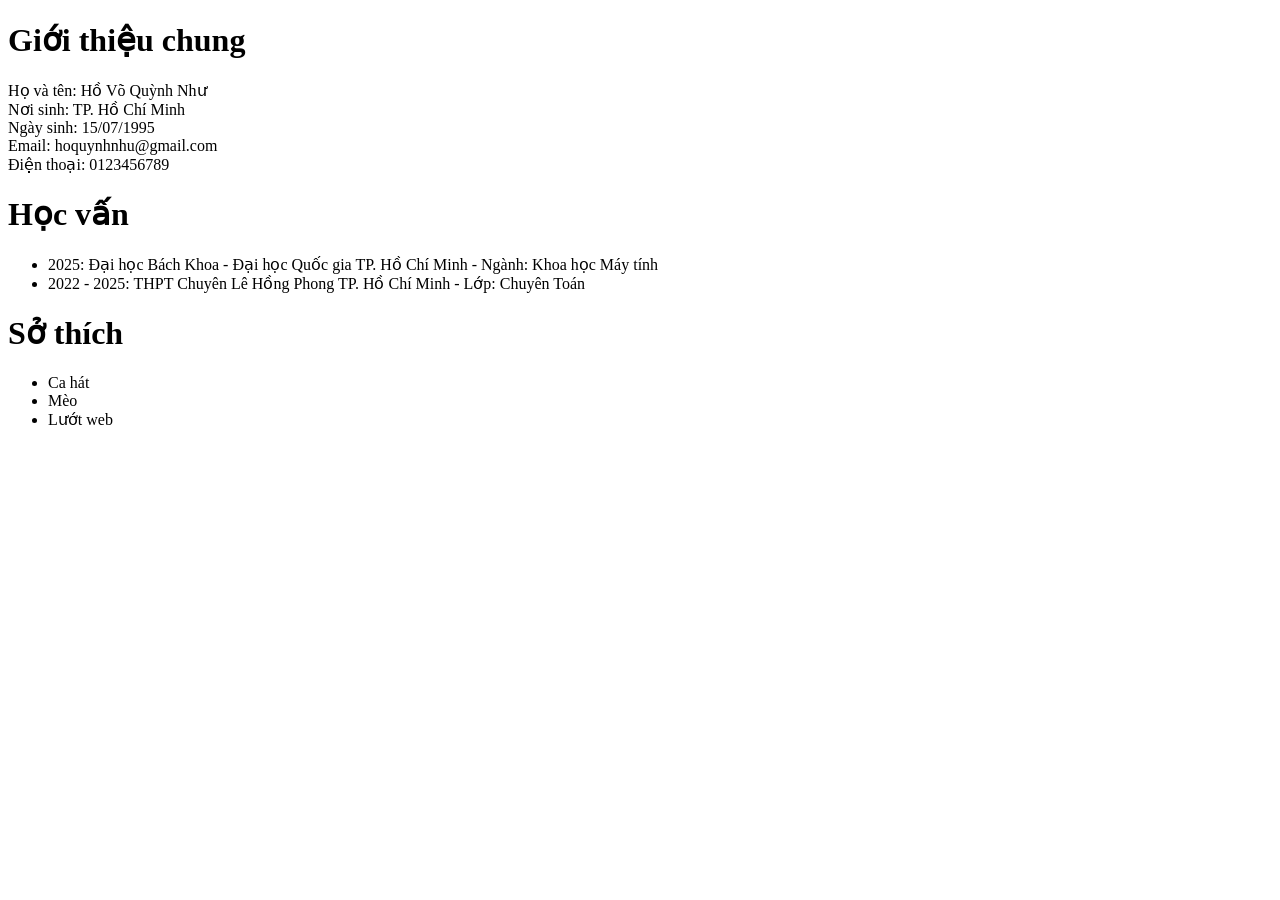
==== main/index.html @ c4599c88 "Update index.html to include personal introduction, education, and hobbies" ====
<!DOCTYPE html>
<html> 
<head>
    <meta charset="UTF-8">
    <meta http-equiv="X-UA-Compatible" content="IE=edge">
    <meta name="viewport" content="width=device-width, initial-scale=1.0">
    <title>Portfolio</title>
</head>
<body>
    <h1>Giới thiệu chung</h1>
    <p>Họ và tên: Hồ Võ Quỳnh Như <br>
    Nơi sinh: TP. Hồ Chí Minh <br>
    Ngày sinh: 15/07/1995 <br>
    Email: hoquynhnhu@gmail.com <br>
    Điện thoại: 0123456789 <br>
    </p>
    <h1>Học vấn</h1>
    <ul> 
        <li>2025: Đại học Bách Khoa - Đại học Quốc gia TP. Hồ Chí Minh - Ngành: Khoa học Máy tính</li>
        <li>2022 - 2025: THPT Chuyên Lê Hồng Phong TP. Hồ Chí Minh - Lớp: Chuyên Toán</li>
    </ul>
    <h1>Sở thích</h1>
    <ul>
        <li>Ca hát</li>
        <li>Mèo</li>
        <li>Lướt web</li>
    </ul>
    
</body>
</html>
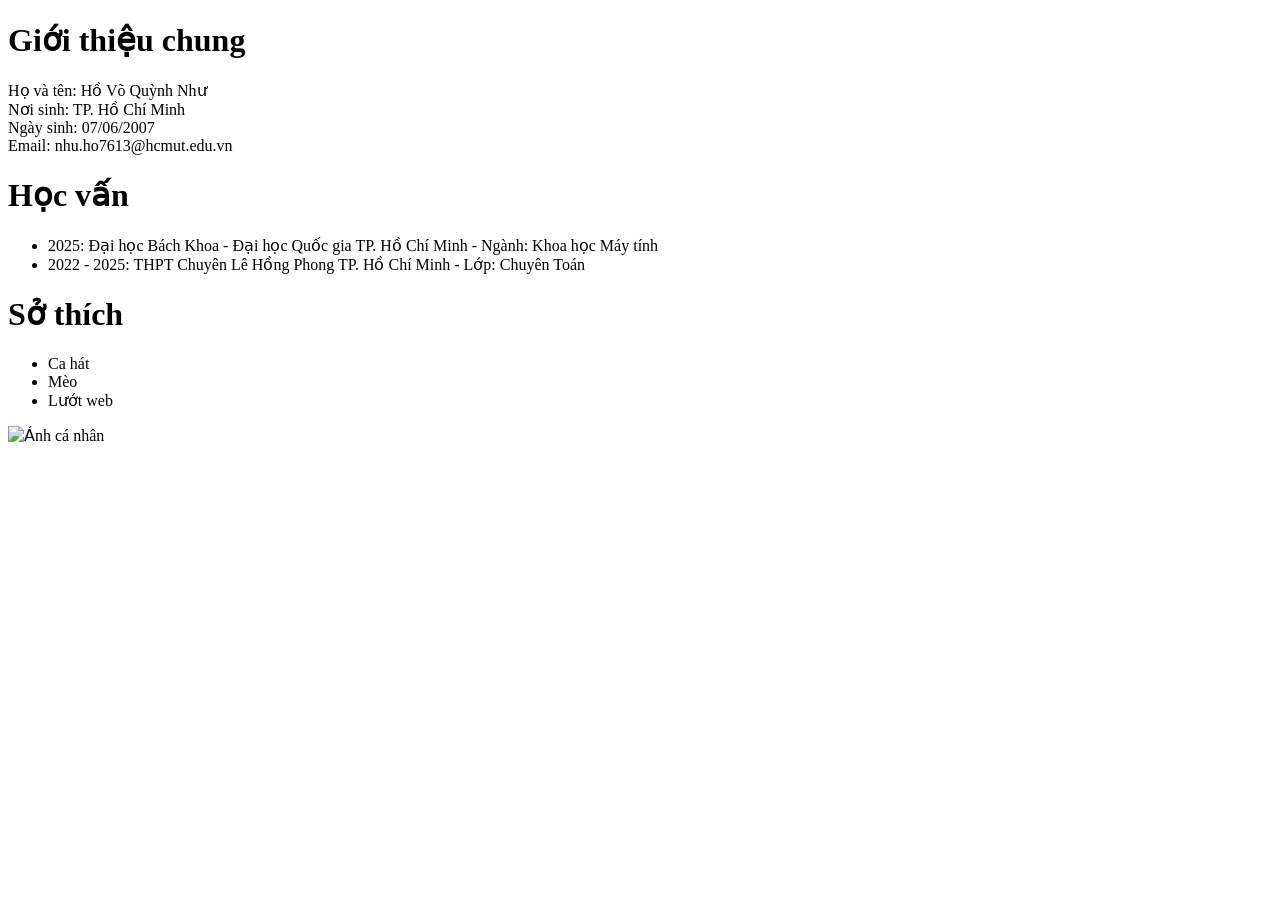
==== commit e776fc7b: "Update personal information in index.html" ====
--- a/main/index.html
+++ b/main/index.html
@@ -10,9 +10,8 @@
     <h1>Giới thiệu chung</h1>
     <p>Họ và tên: Hồ Võ Quỳnh Như <br>
     Nơi sinh: TP. Hồ Chí Minh <br>
-    Ngày sinh: 15/07/1995 <br>
-    Email: hoquynhnhu@gmail.com <br>
-    Điện thoại: 0123456789 <br>
+    Ngày sinh: 07/06/2007 <br>
+    Email: nhu.ho7613@hcmut.edu.vn <br>
     </p>
     <h1>Học vấn</h1>
     <ul> 
@@ -25,6 +24,6 @@
         <li>Mèo</li>
         <li>Lướt web</li>
     </ul>
-    
+    <img src="C:\Projects\Devcamp\nhu.ho7613\main\8753532b-85ca-4d61-8969-2597216ad712.jpg" alt="Ảnh cá nhân">
 </body>
 </html>
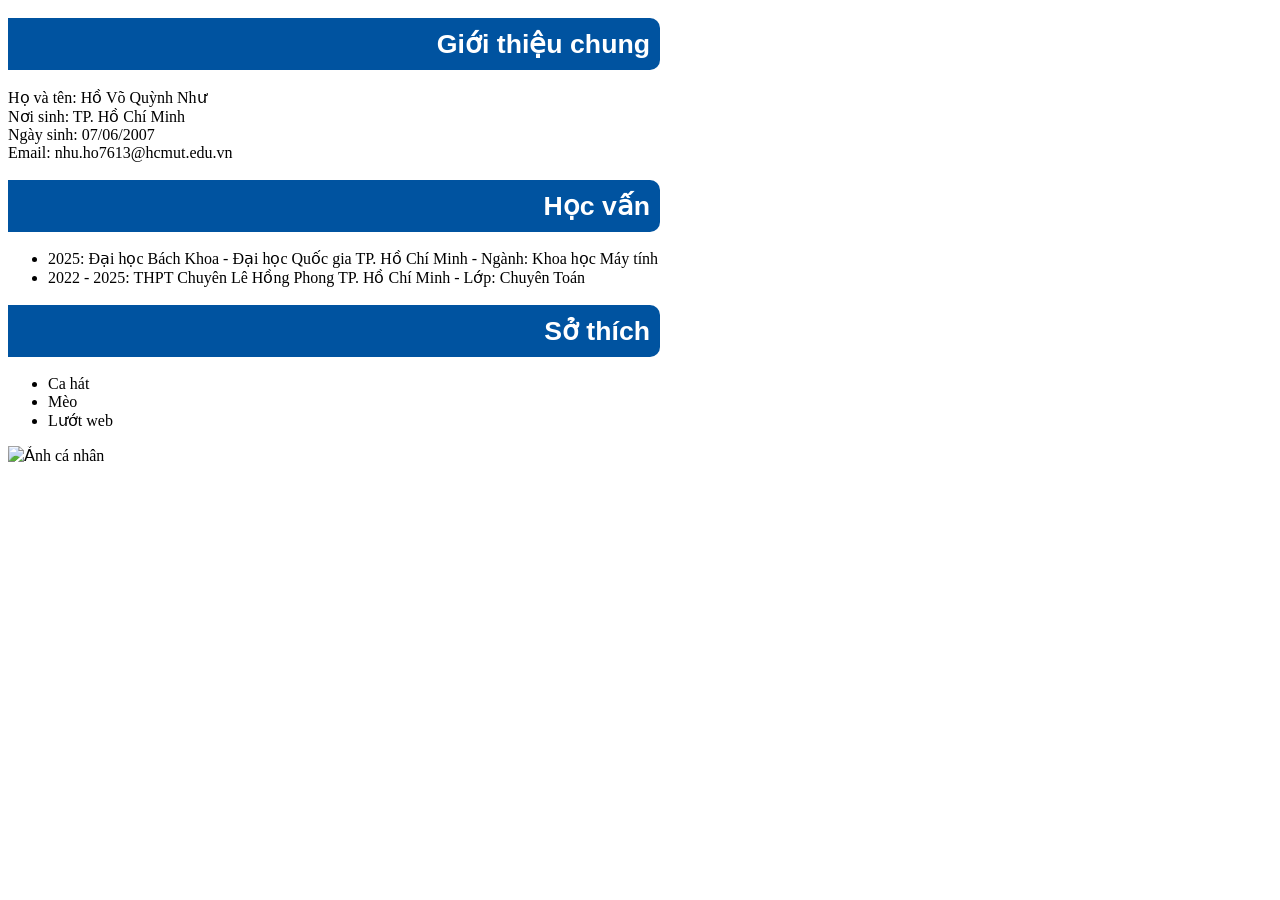
==== commit 1a5d94e2: "Add CSS styles for h1 elements in style.css" ====
--- a/main/index.html
+++ b/main/index.html
@@ -5,6 +5,7 @@
     <meta http-equiv="X-UA-Compatible" content="IE=edge">
     <meta name="viewport" content="width=device-width, initial-scale=1.0">
     <title>Portfolio</title>
+    <link rel="stylesheet" href="style.css">
 </head>
 <body>
     <h1>Giới thiệu chung</h1>
@@ -24,6 +25,6 @@
         <li>Mèo</li>
         <li>Lướt web</li>
     </ul>
-    <img src="C:\Projects\Devcamp\nhu.ho7613\main\8753532b-85ca-4d61-8969-2597216ad712.jpg" alt="Ảnh cá nhân">
+    <img src="C:\Projects\Devcamp\nhu.ho7613\main\8753532b-85ca-4d61-8969-2597216ad712.jpg" width="300" height="300" alt="Ảnh cá nhân">
 </body>
 </html>
--- a/main/style.css
+++ b/main/style.css
@@ -0,0 +1,10 @@
+h1 {
+    color: #ffffff;
+    font-size: 20pt;
+    font-family: Arial, Helvetica, sans-serif;
+    background-color: #0053a0;
+    width: 50%;
+    border-radius: 0px 10px 10px 0px;
+    text-align: right;
+    padding: 10px;
+}
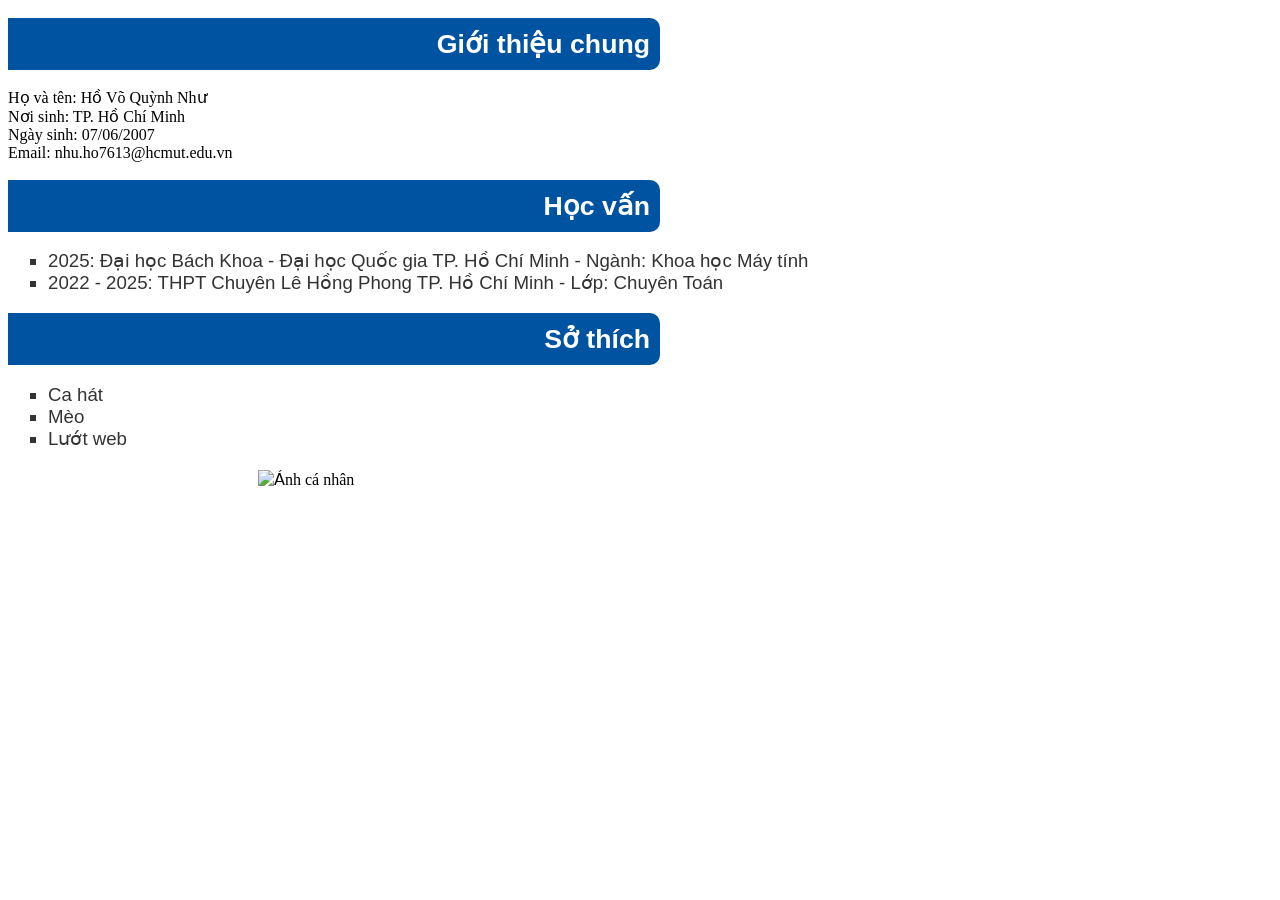
==== commit 5a4a2c2d: "Refactor image element into a div in index.html and add CSS styles for div and paragraph elements in" ====
--- a/main/index.html
+++ b/main/index.html
@@ -25,6 +25,6 @@
         <li>Mèo</li>
         <li>Lướt web</li>
     </ul>
-    <img src="C:\Projects\Devcamp\nhu.ho7613\main\8753532b-85ca-4d61-8969-2597216ad712.jpg" width="300" height="300" alt="Ảnh cá nhân">
+    <div><img src="C:\Projects\Devcamp\nhu.ho7613\main\8753532b-85ca-4d61-8969-2597216ad712.jpg" width="300" height="300" alt="Ảnh cá nhân"></div>
 </body>
 </html>
--- a/main/style.css
+++ b/main/style.css
@@ -7,4 +7,18 @@
     border-radius: 0px 10px 10px 0px;
     text-align: right;
     padding: 10px;
+}
+div {
+    margin: 20px 50px 50px 250px;
+}
+<p> {
+    font-size: 14pt;
+    font-family: Arial, Helvetica, sans-serif;
+    color: #333333;
+}
+ul {
+    font-size: 14pt;
+    font-family: Arial, Helvetica, sans-serif;
+    color: #333333;
+    list-style-type: square;
 }
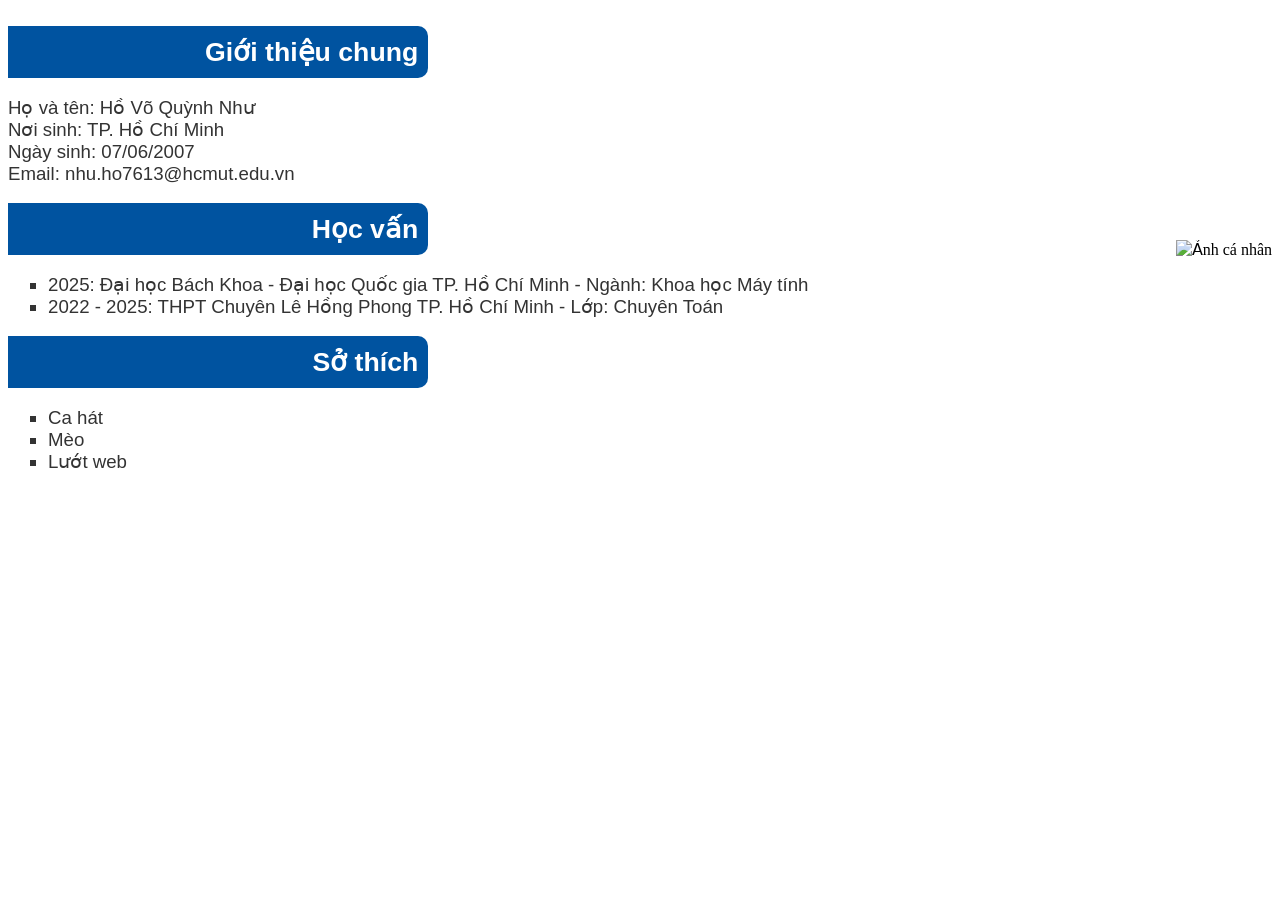
==== commit b70c5f2f: "Refactor layout structure in index.html and update CSS styles in style.css" ====
--- a/main/index.html
+++ b/main/index.html
@@ -8,6 +8,8 @@
     <link rel="stylesheet" href="style.css">
 </head>
 <body>
+    <div class="container"> 
+    <div class="profile">
     <h1>Giới thiệu chung</h1>
     <p>Họ và tên: Hồ Võ Quỳnh Như <br>
     Nơi sinh: TP. Hồ Chí Minh <br>
@@ -25,6 +27,10 @@
         <li>Mèo</li>
         <li>Lướt web</li>
     </ul>
-    <div><img src="C:\Projects\Devcamp\nhu.ho7613\main\8753532b-85ca-4d61-8969-2597216ad712.jpg" width="300" height="300" alt="Ảnh cá nhân"></div>
+    </div>
+    <div class="image">
+        <img src="C:\Projects\Devcamp\nhu.ho7613\main\8753532b-85ca-4d61-8969-2597216ad712.jpg" width="300" height="300" alt="Ảnh cá nhân">
+    </div>
+    </div>
 </body>
 </html>
--- a/main/style.css
+++ b/main/style.css
@@ -8,10 +8,8 @@
     text-align: right;
     padding: 10px;
 }
-div {
-    margin: 20px 50px 50px 250px;
-}
-<p> {
+
+p {
     font-size: 14pt;
     font-family: Arial, Helvetica, sans-serif;
     color: #333333;
@@ -21,4 +19,9 @@
     font-family: Arial, Helvetica, sans-serif;
     color: #333333;
     list-style-type: square;
+}
+.container {
+    display: flex;
+    align-items: center;
+    justify-content: space-between;
 }
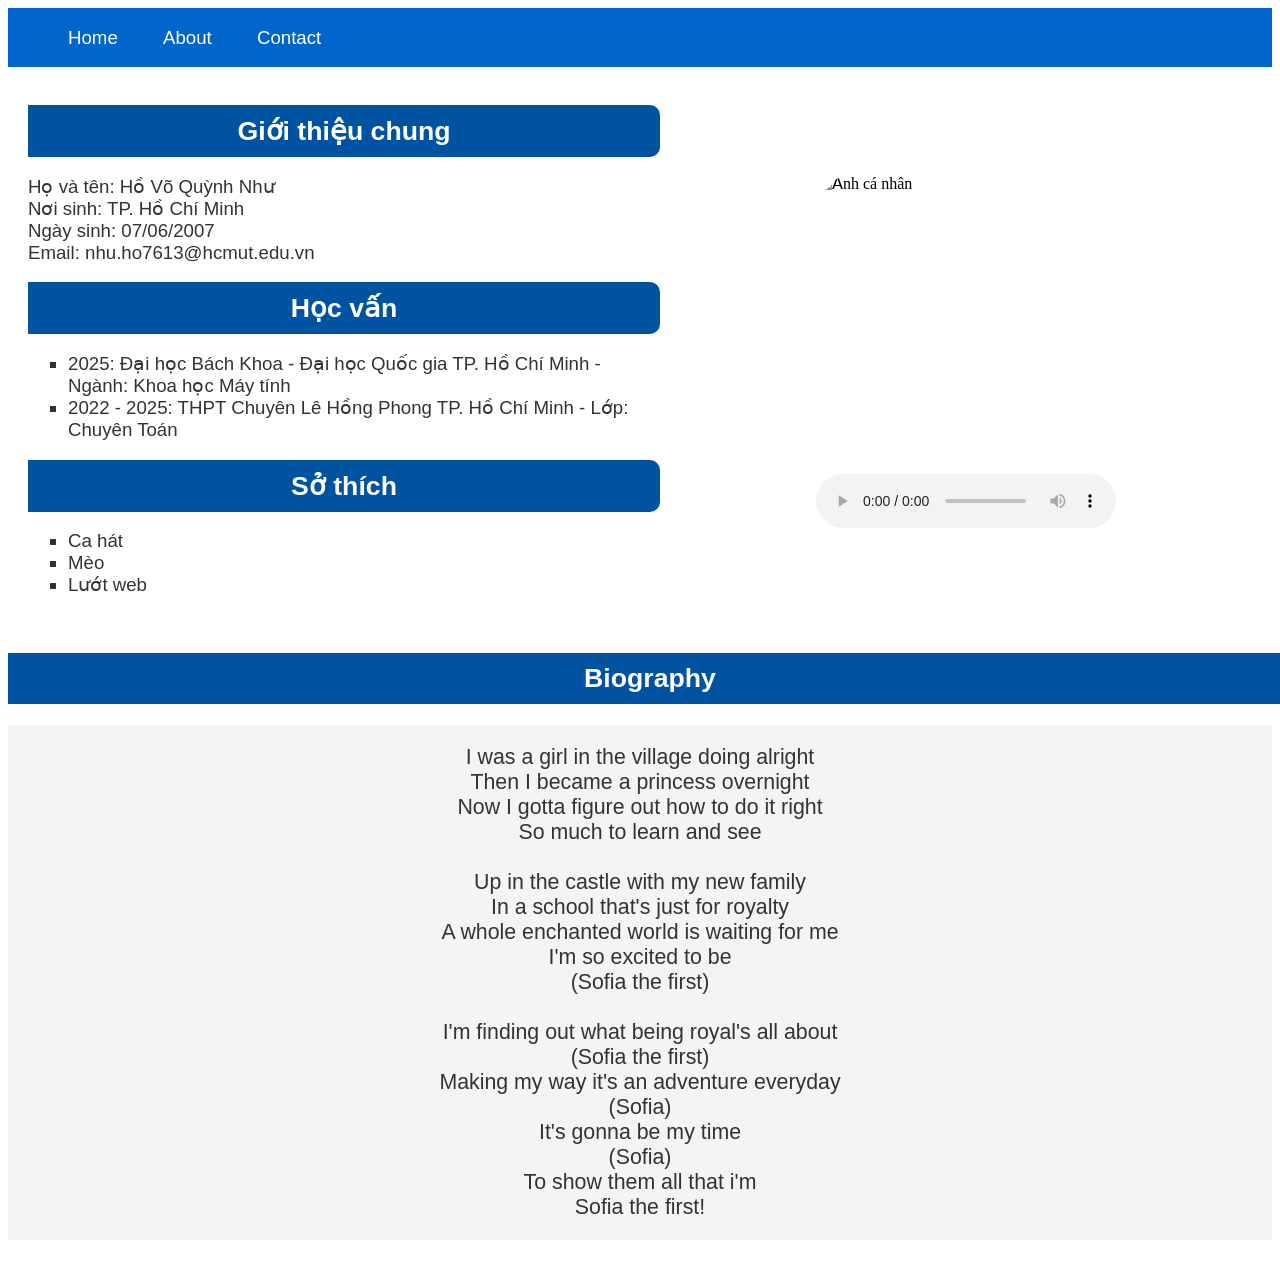
==== commit 0ce8242f: "Add navigation bar, update layout structure, and enhance styles in index.html and style.css; include" ====
--- a/main/index.html
+++ b/main/index.html
@@ -8,6 +8,13 @@
     <link rel="stylesheet" href="style.css">
 </head>
 <body>
+    <div class="nav">
+        <ul> 
+        <li><a href="#home">Home</a></li>
+        <li><a href="#about">About</a></li>
+        <li><a href="#contact">Contact</a></li>
+        </ul>
+    </div>
     <div class="container"> 
     <div class="profile">
     <h1>Giới thiệu chung</h1>
@@ -28,9 +35,34 @@
         <li>Lướt web</li>
     </ul>
     </div>
-    <div class="image">
+    <div class="media">
         <img src="C:\Projects\Devcamp\nhu.ho7613\main\8753532b-85ca-4d61-8969-2597216ad712.jpg" width="300" height="300" alt="Ảnh cá nhân">
+        <audio src="C:\Projects\Devcamp\nhu.ho7613\main\yêu anh đi mẹ anh bán bánh mì.mp3" controls></audio>
     </div>
     </div>
+    <div class="content">
+    <h1>Biography</h1>
+    <pre>I was a girl in the village doing alright
+Then I became a princess overnight
+Now I gotta figure out how to do it right
+So much to learn and see
+
+Up in the castle with my new family
+In a school that's just for royalty
+A whole enchanted world is waiting for me
+I'm so excited to be
+(Sofia the first)
+
+I'm finding out what being royal's all about
+(Sofia the first)
+Making my way it's an adventure everyday
+(Sofia)
+It's gonna be my time
+(Sofia)
+To show them all that i'm
+Sofia the first!
+</pre>
+    </div>
+ 
 </body>
 </html>
--- a/main/style.css
+++ b/main/style.css
@@ -3,9 +3,9 @@
     font-size: 20pt;
     font-family: Arial, Helvetica, sans-serif;
     background-color: #0053a0;
-    width: 50%;
+    width: 100%;
     border-radius: 0px 10px 10px 0px;
-    text-align: right;
+    text-align: center;
     padding: 10px;
 }
 
@@ -24,4 +24,43 @@
     display: flex;
     align-items: center;
     justify-content: space-between;
-}+}
+.profile {
+    flex: 1;
+    padding: 20px;
+}
+.media {
+    flex: 1;
+    display: flex;
+    flex-direction: column;
+    align-items: center;
+}
+.media img {
+    border-radius: 40px;
+}
+.nav {
+    background-color: #0066cc;
+    overflow: hidden;
+}
+.nav li {
+    display: inline;
+}
+.nav li a {
+    color: white;
+    padding: 20px;
+    text-decoration: none;
+    font-family: Arial, Helvetica, sans-serif;
+}
+.nav li a:hover {
+    background-color: #0053a0;
+    border-radius: 5px;
+}
+
+pre {
+    font-family: Arial, Helvetica, sans-serif;
+    background-color: #f4f4f4;
+    padding: 20px;
+    font-size: 16pt;
+    color: #333333;
+    text-align: center;
+}
